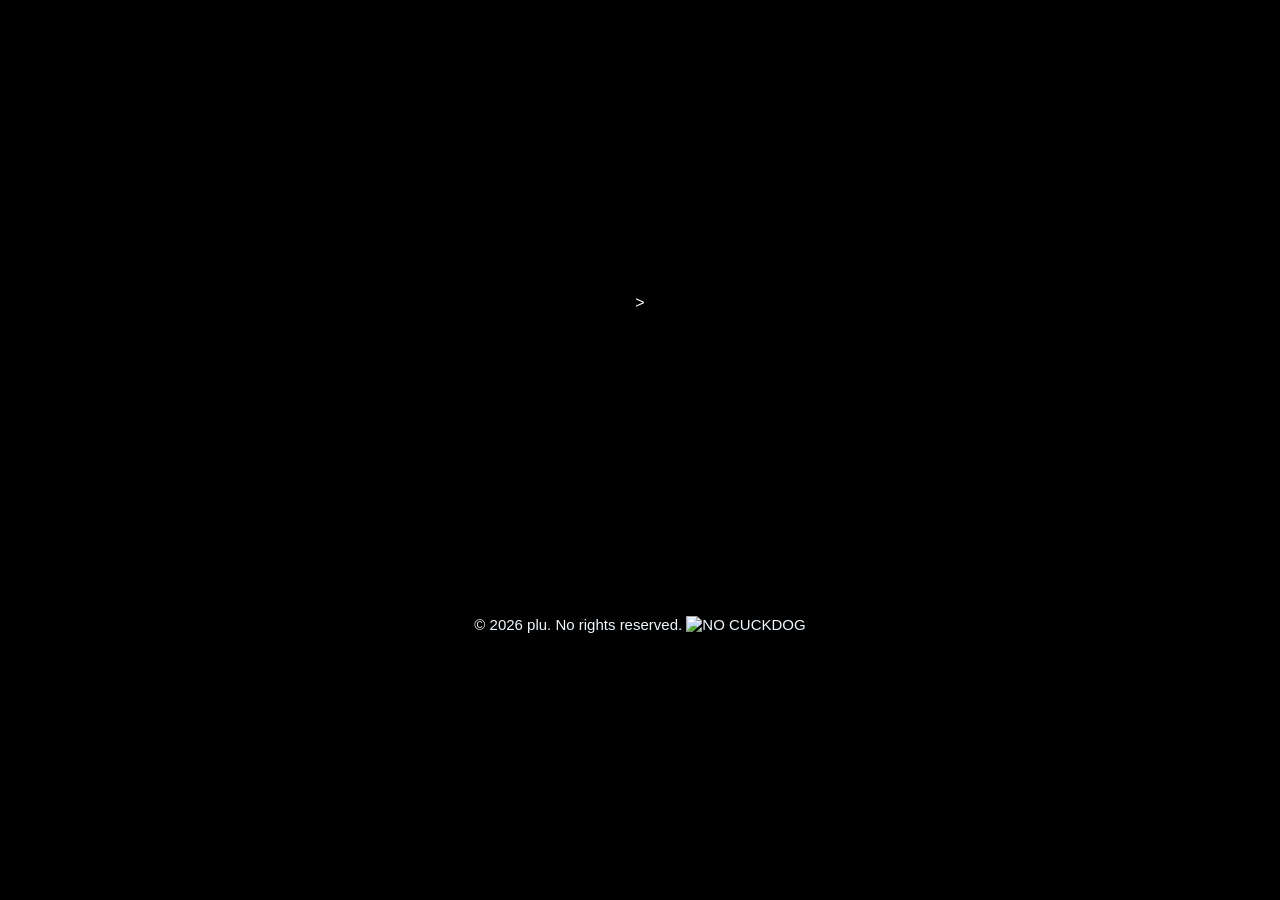
==== index.html @ bb0b70bd "Add files via upload" ====
<!DOCTYPE html>
<html>
<head > <link rel="stylesheet" href="style.css">
    <meta charset="UTF-8" />
    <title>PLUTRACKER</title>
</head>
<body style="margin-top: 23%;">
    <div class="link"><a style="color: aliceblue; text-decoration: none;" href="https://reelyreelyreelyplushi.github.io/IAPWPLU/index_wait.html">></a></div>
</body>
<footer  style="margin-top: 23%;"> 
    <a id="plushi">© 2026 plu. No rights reserved. <img src="https://i.ibb.co/0jNLm8N4/ab67706c0000da844b2c0b5cf049df35242db0db.jpg" alt="NO CUCKDOG"; style="height: 15px; width: 15px; margin-top: 1%; color: aliceblue;"></a>

</footer>
</html>
---- style.css ----
body{
    text-align: center; background-color: black;font-family: "Verdana", "Helvetica", Arial, sans-serif; 
}

#name{
    font-size: 25px; margin-top: 1%; color: aliceblue;text-align: center; background-color: black; font-family:'__hiraKaku_3bfaeb', '__hiraKaku_Fallback_3bfaeb', 'Helvetica Neue', Helvetica, Arial, sans-serif;font-size:3rem;font-weight:800;color: white;margin:0;line-height:1
}

#plushi{
    color: aliceblue; font-size: 150%; font-size: 15px; margin-top: 100%;
}

#cover{
    margin-top: 1.5%; margin-bottom: 2%;
}

.link{
    margin-top: 1.2%;
}
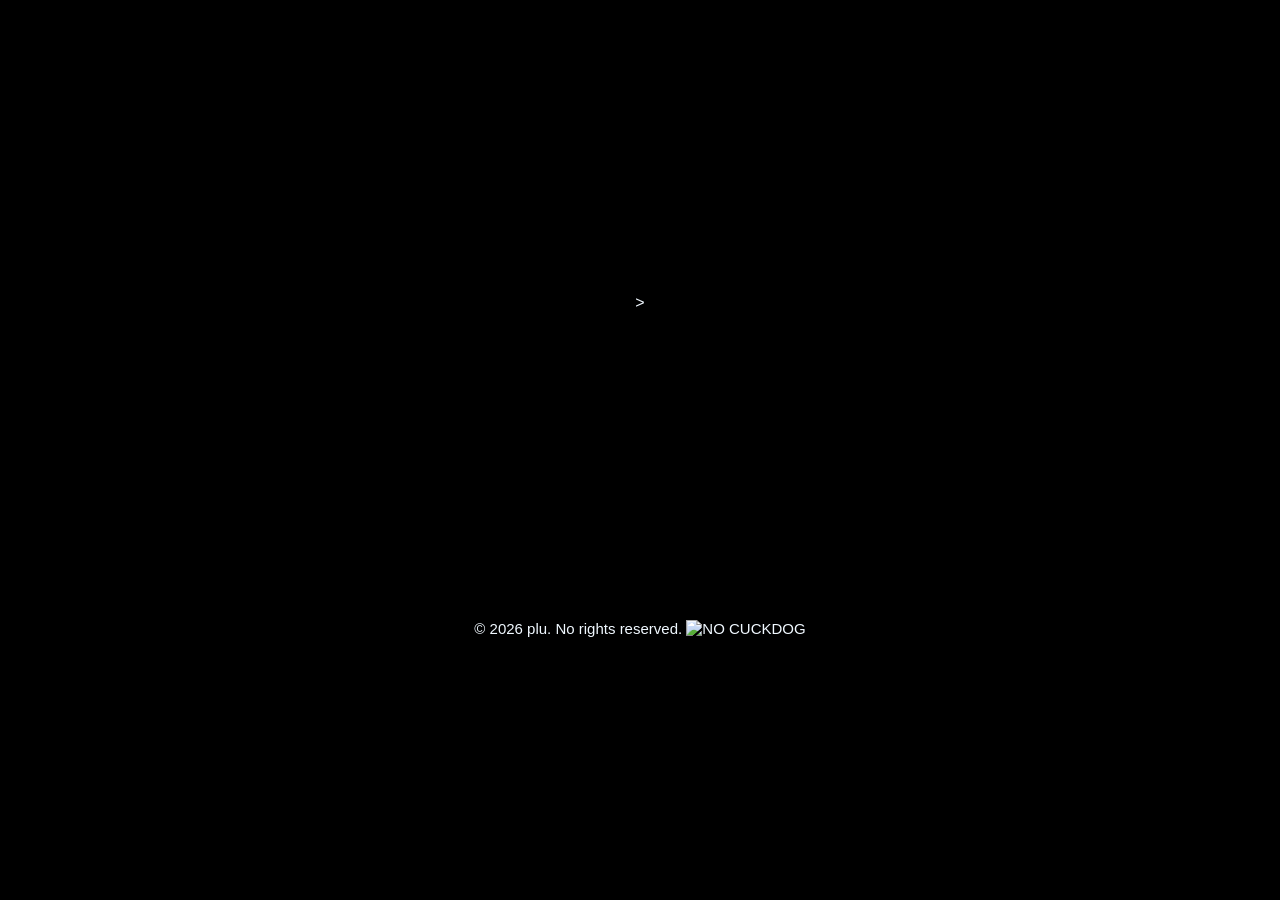
==== commit c62ffe1f: "Add files via upload" ====
--- a/index.html
+++ b/index.html
@@ -7,7 +7,7 @@
 <body style="margin-top: 23%;">
     <div class="link"><a style="color: aliceblue; text-decoration: none;" href="https://reelyreelyreelyplushi.github.io/IAPWPLU/index_wait.html">></a></div>
 </body>
-<footer  style="margin-top: 23%;"> 
+<footer  style="margin-top: 23.32%;"> 
     <a id="plushi">© 2026 plu. No rights reserved. <img src="https://i.ibb.co/0jNLm8N4/ab67706c0000da844b2c0b5cf049df35242db0db.jpg" alt="NO CUCKDOG"; style="height: 15px; width: 15px; margin-top: 1%; color: aliceblue;"></a>
 
 </footer>
